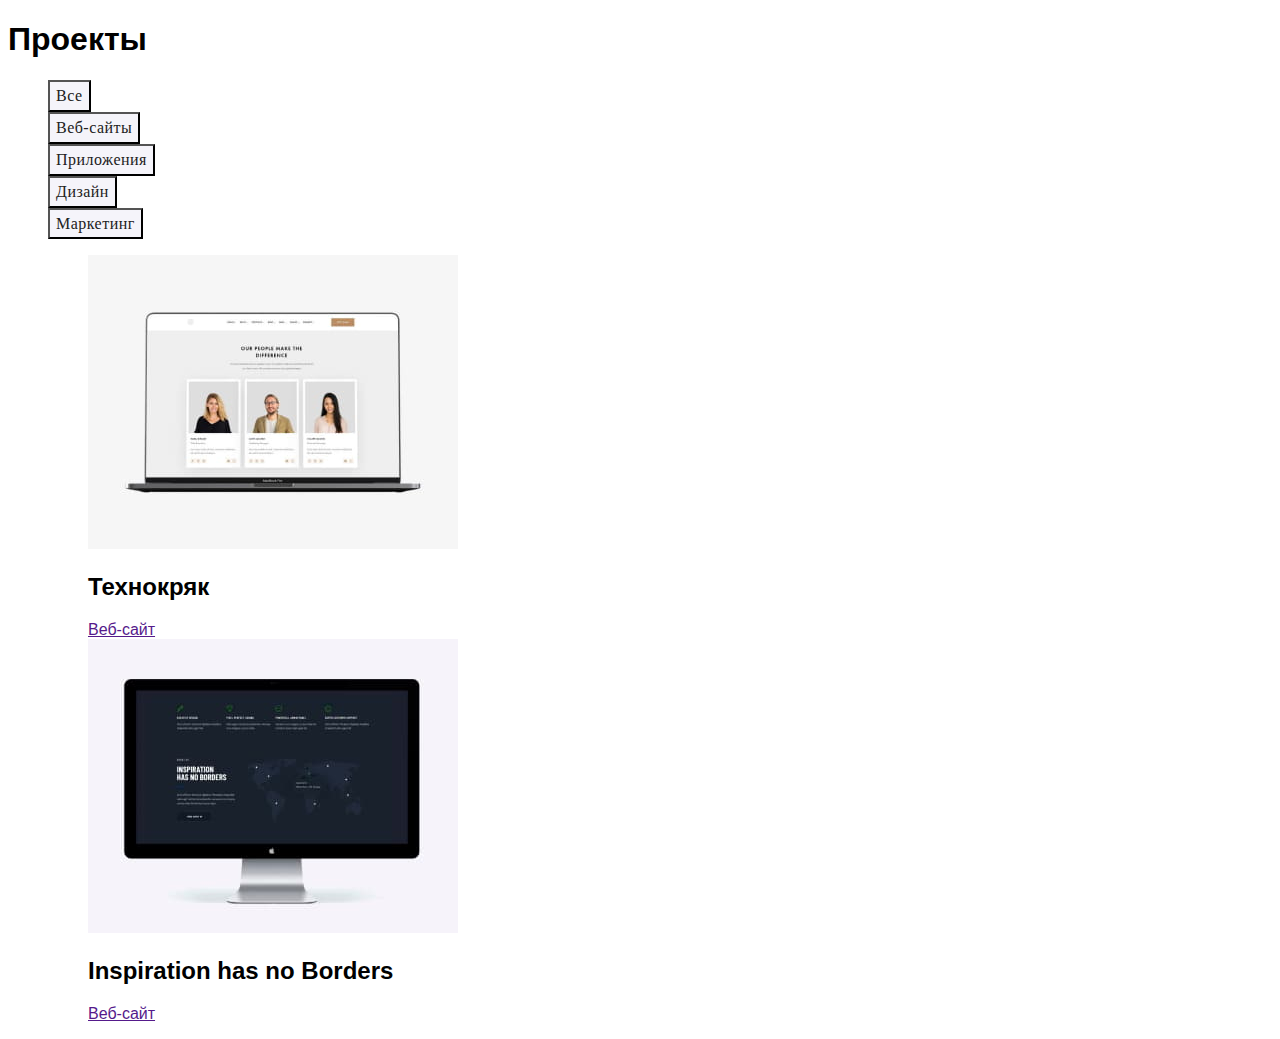
==== portfolio.html @ f494aa69 "промежуточная версия черновик" ====
<!DOCTYPE html>
<html lang="en">
<head>
    <meta charset="UTF-8">
    <meta http-equiv="X-UA-Compatible" content="IE=edge">
    <meta name="viewport" content="width=device-width, initial-scale=1.0">
    <title>portfolio</title>
    <link rel="stylesheet" href="/css/styles.css"/>
</head>
<body>




<!--навигация по проектам-->
<section>
    <h1>Проекты</h1>
    <ul class="button-list">
        <li><button type="button" class="filter-button">Все</button> </li>
        <li><button type="button" class="filter-button">Веб-сайты</button> </li>
        <li><button type="button" class="filter-button">Приложения</button> </li>
        <li><button type="button" class="filter-button">Дизайн</button> </li>
        <li><button type="button" class="filter-button">Маркетинг</button> </li>
    </ul>
    <ul class="projekt-list">
<!--Тело-->
<ul class="web-content">
<li class="web-site">
    <img src="./images/21.jpg" alt="фото участников" width="370">
    <h2>Технокряк</h2>
    <a href="">Веб-сайт</a>
</li>
<li class="web-site">
    <img src="./images/26.jpg" alt="фото монитора" width="370">
    <h2>Inspiration has no Borders</h2>
     <a href="">Веб-сайт</a>
</li>
</ul>


</section>




    
</body>
</html>
---- css/styles.css ----
body {
  font-family: 'Roboto', sans-serif;
}
ul {
  list-style: none;
  text-decoration: none;
}
:root {
  --brend-fon: #2f303a;
  --brend-blue: #2196f3;
  --brend-white: #ffffff;
}

.logo-link {
  color: #2196f3;
  font-family: 'Releway';
  font-weight: 700;
  font-size: 26px;
}
.acsent {
  color: #000000;
}

.info-item {
  color: #ffffff;
}

/*Тело*/

.button-list .filter-button {
  color: #212121;
  background-color: #f5f4fa;
  font-family: Roboto;
  font-weight: 500;
  font-size: 16px;
  line-height: 1.62;
  text-align: center;
  letter-spacing: 0.03em;
}

.filter-button:hover,
.filter-button:focus {
  color: var(--brend-white);
  background-color: var(--brend-blue);
  font-family: Roboto;
  font-weight: 500;
  font-size: 16px;
  line-height: 1.62;
  text-align: center;
  letter-spacing: 0.03em;
}

.filter-button:active {
  color: var(--brend-white);
  background-color: var(--brend-blue);
}

/* Подвал*/

.footer {
  background-color: var(--brend-fon);
}
.link-logo {
  color: var(--brend-white);
}
.link-logo:hover,
.link-logo:focus {
  color: var(--brend-blue);
}
.link-logo:active {
  color: var(--brend-blue);
}
.address {
  color: var(--brend-white);
}
.address:hover,
.address:focus {
  color: var(--brend-blue);
}
.address:active {
  color: var(--brend-blue);
}

.footer .link {
  color: rgba(255, 255, 255, 0.6);
}

.contacts-info {
  list-style-type: none;
}
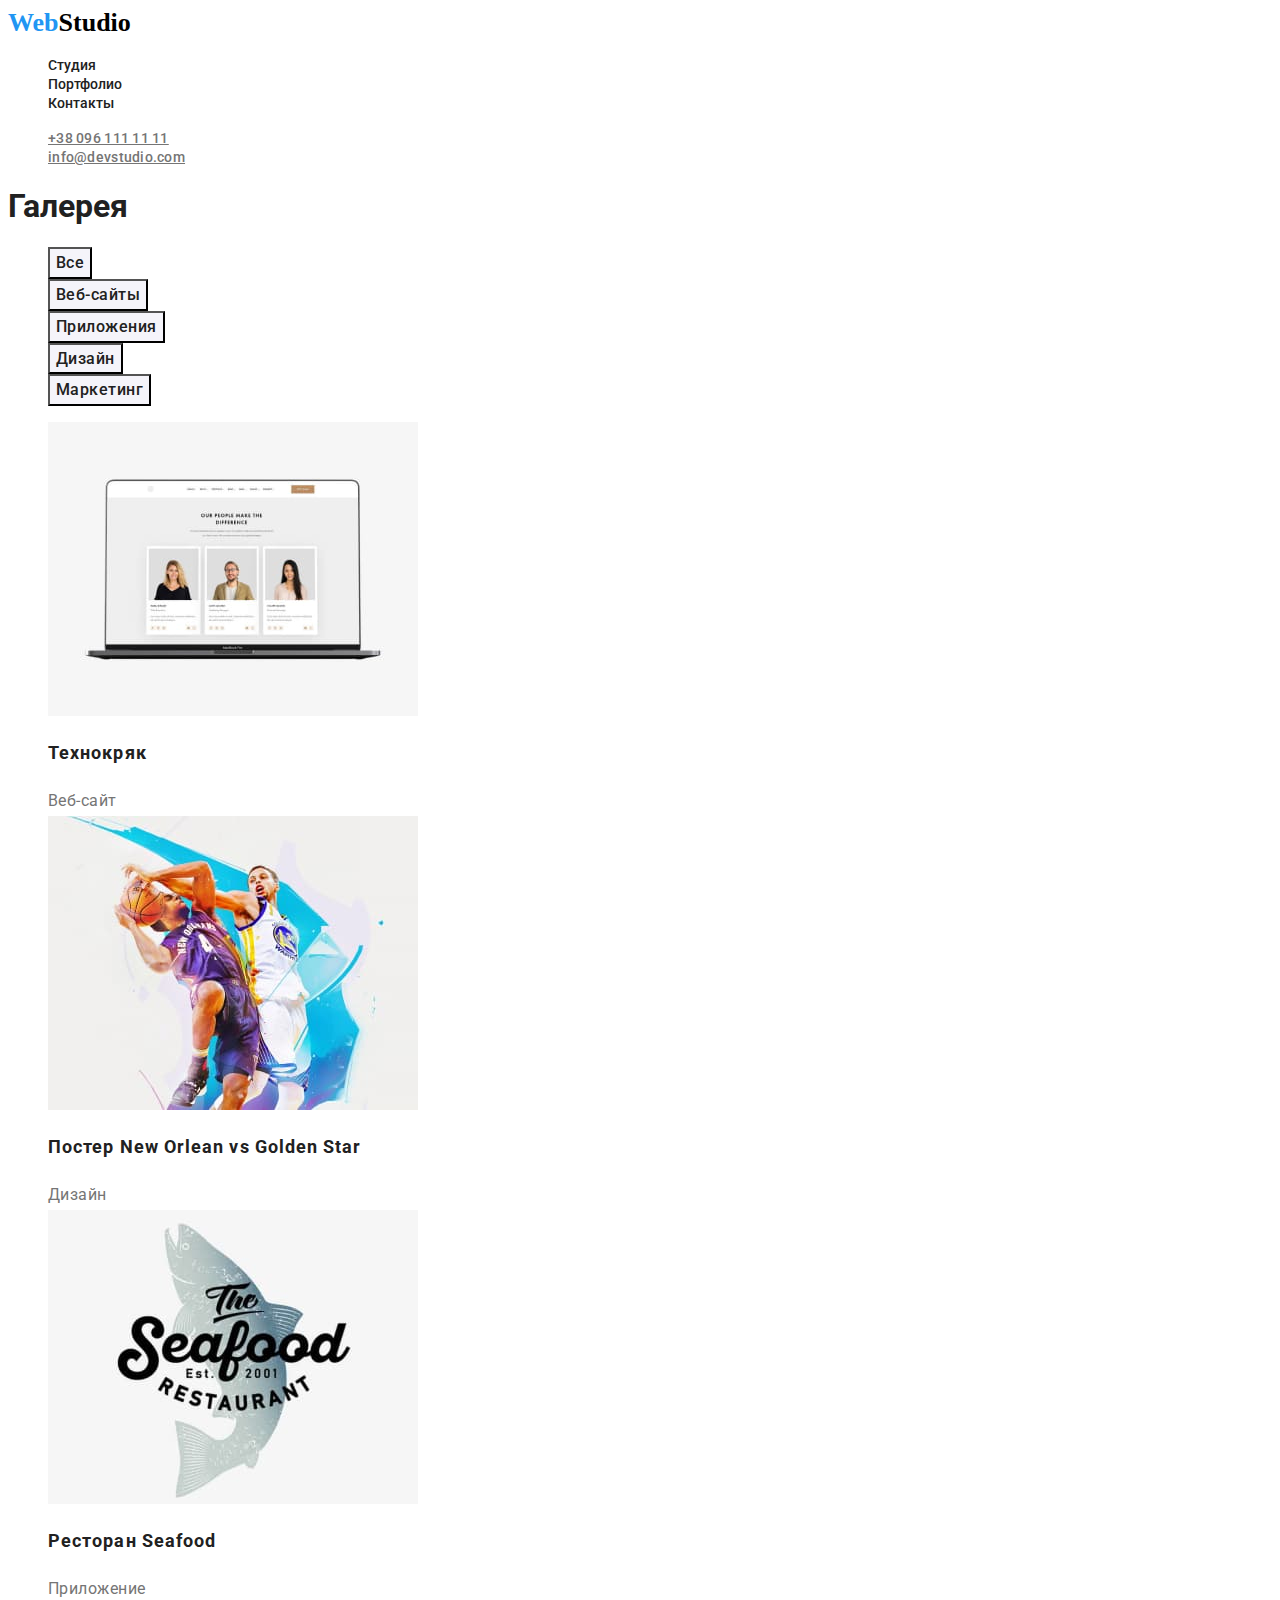
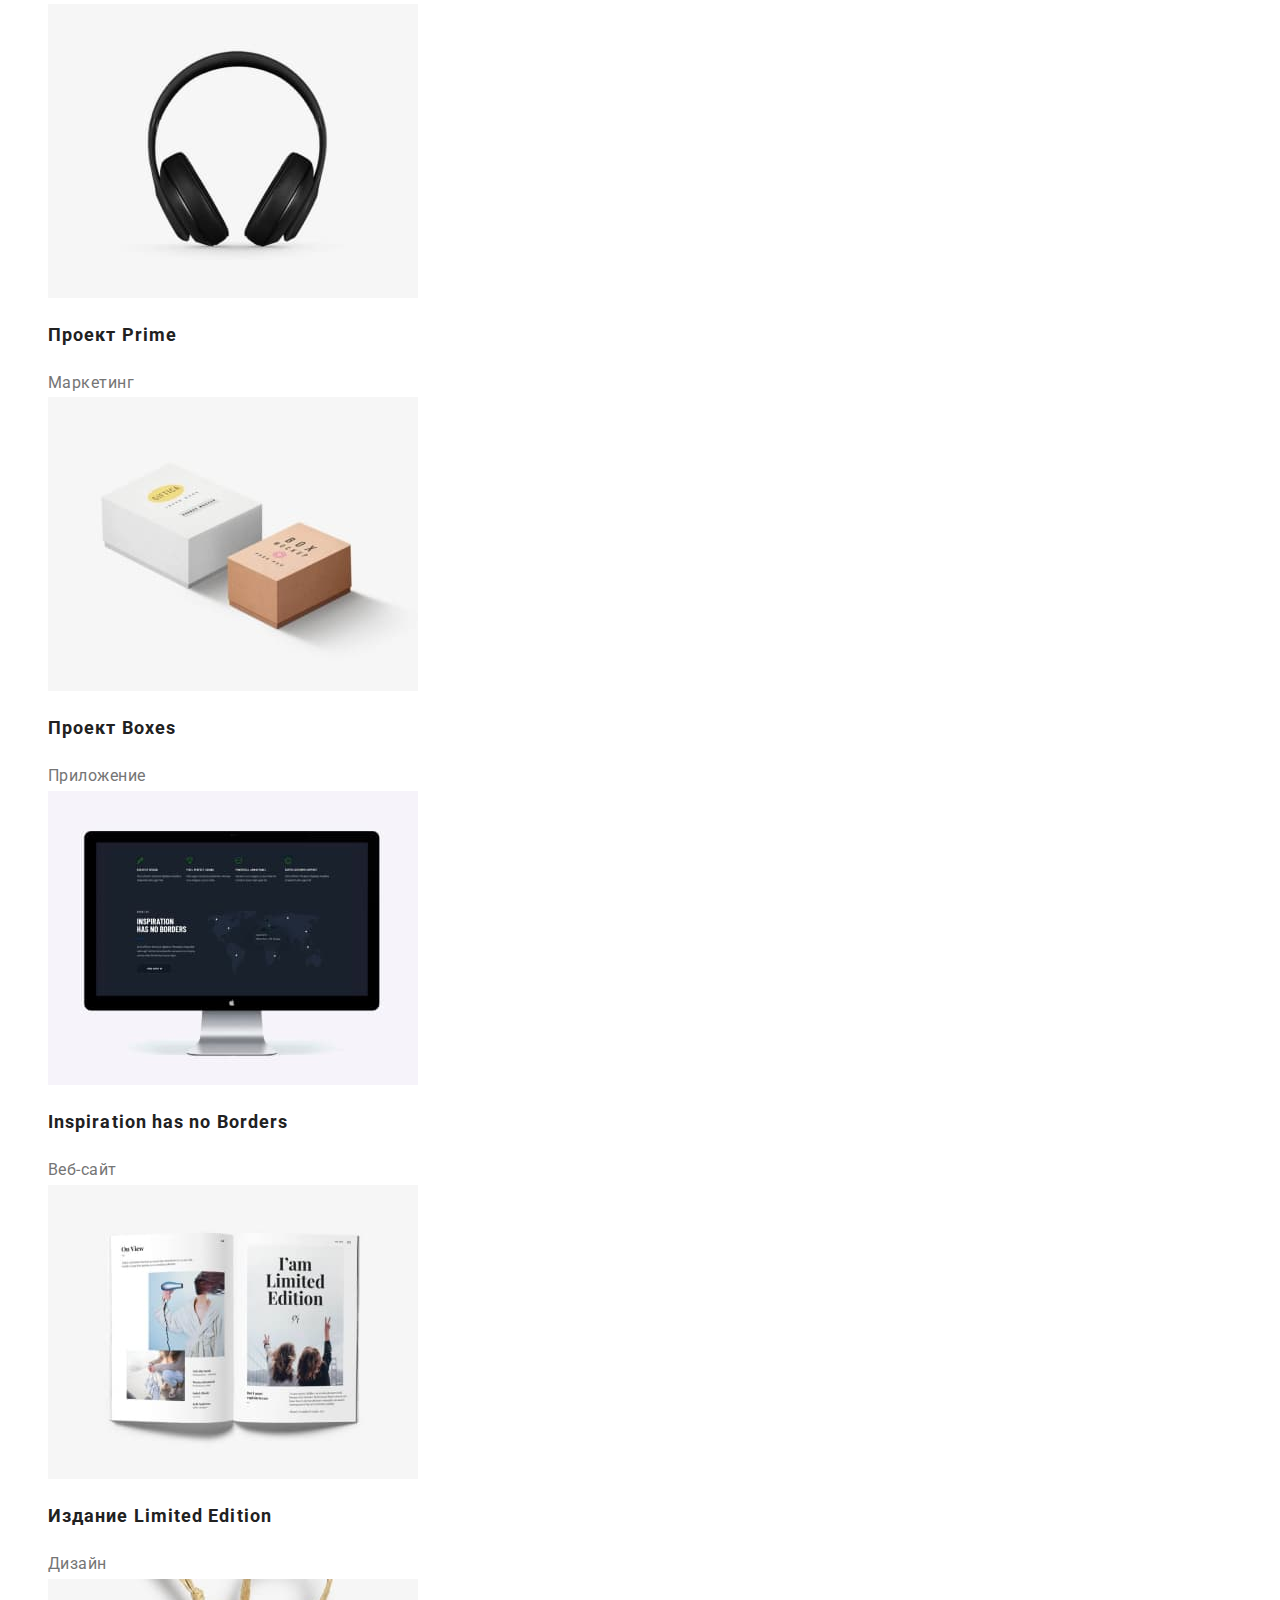
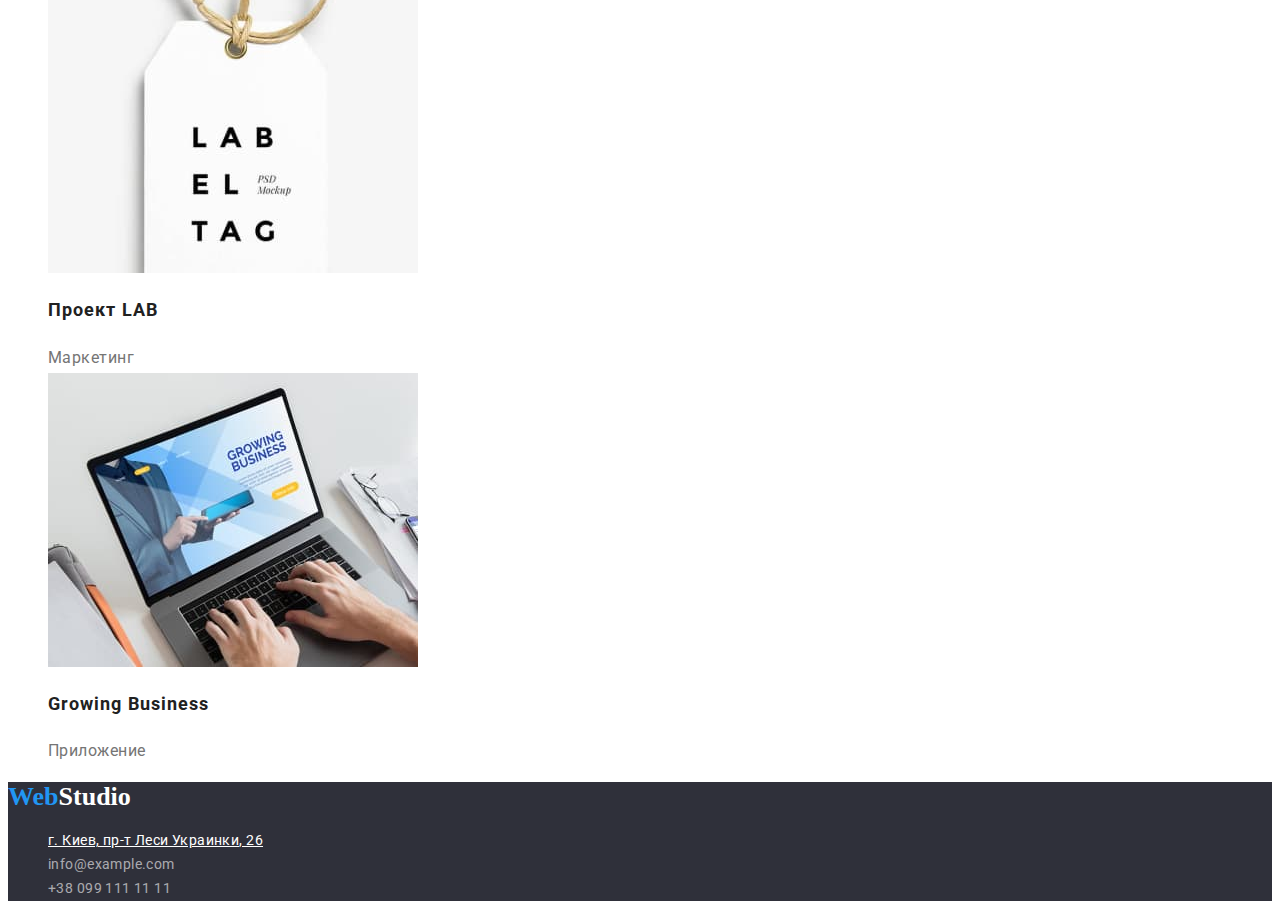
==== commit b4260e46: "ДЗ на проверку" ====
--- a/portfolio.html
+++ b/portfolio.html
@@ -5,16 +5,34 @@
     <meta http-equiv="X-UA-Compatible" content="IE=edge">
     <meta name="viewport" content="width=device-width, initial-scale=1.0">
     <title>portfolio</title>
+    <link rel="preconnect" href="https://fonts.googleapis.com">
+    <link rel="preconnect" href="https://fonts.gstatic.com" crossorigin>
+    <link href="https://fonts.googleapis.com/css2?family=Raleway:wght@700&family=Roboto:wght@400;500;700;900&display=swap"
+        rel="stylesheet">
     <link rel="stylesheet" href="/css/styles.css"/>
+
+
 </head>
 <body>
-
-
-
+<!--Шапка сайта-->
+<header class="header">
+    <nav class="navigation">
+        <a href="/index.html" lang="en" class="logo-header">Web<span class="logo-header-color">Studio</span></a>
+        <ul class="header-list">
+            <li class="header-itim"><a href="./index.html" class="header-link">Студия</a></li>
+            <li class="header-itim"><a href="" class="header-link">Портфолио</a></li>
+            <li class="header-itim"><a href="" class="header-link">Контакты</a></li>
+        </ul>
+    </nav>
+    <ul>
+        <li><a href="tel:+380961111111" class="header-link-tel">+38 096 111 11 11</a></li>
+        <li><a href="mailto:info@devstudio.com" class="header-link-mail">info@devstudio.com</a></li>
+    </ul>
+</header>
 
 <!--навигация по проектам-->
 <section>
-    <h1>Проекты</h1>
+    <h1 class="picture">Галерея</h1>
     <ul class="button-list">
         <li><button type="button" class="filter-button">Все</button> </li>
         <li><button type="button" class="filter-button">Веб-сайты</button> </li>
@@ -22,27 +40,74 @@
         <li><button type="button" class="filter-button">Дизайн</button> </li>
         <li><button type="button" class="filter-button">Маркетинг</button> </li>
     </ul>
-    <ul class="projekt-list">
-<!--Тело-->
-<ul class="web-content">
-<li class="web-site">
-    <img src="./images/21.jpg" alt="фото участников" width="370">
-    <h2>Технокряк</h2>
-    <a href="">Веб-сайт</a>
+    
+    <!--портфолио-->
+<ul class="products">
+<li class="products-list">
+    <img src="./images/21.jpg" alt="фото участников" width="370" class="products-list-img">
+    <h2 class="products-list-title" >Технокряк</h2>
+    <a href="" class="products-list-link">Веб-сайт</a>
 </li>
-<li class="web-site">
-    <img src="./images/26.jpg" alt="фото монитора" width="370">
-    <h2>Inspiration has no Borders</h2>
-     <a href="">Веб-сайт</a>
+<li class="products-list">
+    <img src="./images/22.jpg" alt="баскетболисты" width="370" class="products-list-img">
+    <h2 class="products-list-title">Постер New Orlean vs Golden Star</h2>
+    <a href="" class="products-list-link">Дизайн</a>
+</li>
+<li class="products-list">
+    <img src="./images/23.jpg" alt="логотип рыбка" width="370" class="products-list-img">
+    <h2 class="products-list-title">Ресторан Seafood</h2>
+    <a href="" class="products-list-link">Приложение</a>
+</li>
+<li class="products-list">
+    <img src="./images/24.jpg" alt="логотип рыбка" width="370" class="products-list-img">
+    <h2 class="products-list-title">Проект Prime</h2>
+    <a href="" class="products-list-link">Маркетинг</a>
+</li>
+<li class="products-list">
+    <img src="./images/25.jpg" alt="логотип рыбка" width="370" class="products-list-img">
+    <h2 class="products-list-title">Проект Boxes</h2>
+    <a href="" class="products-list-link">Приложение</a>
+</li>
+<li class="products-liste">
+    <img src="./images/26.jpg" alt="фото монитора" width="370" class="products-list-img">
+    <h2 class="products-list-title">Inspiration has no Borders</h2>
+     <a href="" class="products-list-link">Веб-сайт</a>
+</li>
+<li class="products-list">
+    <img src="./images/27.jpg" alt="Книга" width="370" class="products-list-img">
+    <h2 class="products-list-title">Издание Limited Edition</h2>
+    <a href="" class="products-list-link">Дизайн</a>
+</li>
+<li class="products-list">
+    <img src="./images/28.jpg" alt="бирка с текстом" width="370" class="products-list-img">
+    <h2 class="products-list-title">Проект LAB</h2>
+    <a href="" class="products-list-link">Маркетинг</a>
+</li>
+<li class="products-list">
+    <img src="./images/29.jpg" alt="работа за ноутбуком" width="370" class="products-list-img">
+    <h2 class="products-list-title">Growing Business</h2>
+    <a href="" class="products-list-link">Приложение</a>
 </li>
 </ul>
-
-
-</section>
-
-
-
-
-    
+</section> 
+<!--Подвал-->
+<footer class="footer">
+    <a href="/index.html" lang="en" class="logo-footer">Web<span class="logo-footer-color">Studio</span></a>
+    <address class="address">
+        <ul class="address-list">
+            <li>
+                <a class="address-list-item"
+                    href="https://www.google.com/maps/place/бул.+Леси+Украинки,+26,+Киев,+02000/">г. Киев, пр-т Леси
+                    Украинки, 26</a>
+            </li>
+            <li>
+                <a class="address-list-link" href="mailto:devstudio.com">info@example.com</a>
+            </li>
+            <li>
+                <a class="address-list-link" href="tel:+380961111111">+38 099 111 11 11</a>
+            </li>
+        </ul>
+    </address>
+</footer>
 </body>
 </html>--- a/css/styles.css
+++ b/css/styles.css
@@ -1,90 +1,253 @@
+/*цвет основного текста #212121 */
+/* цвет вторичного цвет текста #757575 */
+/* белый цвет #FFFFFF */
+/* акцент цвета #2196f3*/
+/* заливка #2F303A */
+/* основной цве фона #FFFFFF */
+/* вторичный цвет фона #F5F4FA */
+/* drop-shadow(0px 4px 4px rgba(0, 0, 0, 0.25)); */
+
+:root {
+  --brend-blue: #2196f3;
+  --brend-white: #ffffff;
+  --brend-fon: #2f303a;
+  --title-text-color: #212121;
+  --first-btn-color: #212121;
+  --second-btn-color: #ffffff;
+}
 body {
   font-family: 'Roboto', sans-serif;
+  background-color: #ffffff;
+  color: #212121;
 }
 ul {
   list-style: none;
   text-decoration: none;
 }
-:root {
-  --brend-fon: #2f303a;
-  --brend-blue: #2196f3;
-  --brend-white: #ffffff;
-}
-
-.logo-link {
-  color: #2196f3;
-  font-family: 'Releway';
-  font-weight: 700;
-  font-size: 26px;
-}
-.acsent {
+/*-------------шапка сайта------- */
+.header {
+  background-color: #ffffff;
+}
+
+.logo-header {
+  color: var(--brend-blue);
+  font-family: 'Releway';
+  font-weight: 700;
+  font-size: 26px;
+  line-height: 1.19;
+  text-decoration: none;
+}
+
+.logo-header-color {
   color: #000000;
-}
-
-.info-item {
-  color: #ffffff;
-}
-
-/*Тело*/
-
-.button-list .filter-button {
-  color: #212121;
+  font-family: 'Releway';
+  font-weight: 700;
+  font-size: 26px;
+  line-height: 1.19;
+  text-decoration: none;
+}
+.header-link {
+  color: var(--title-text-color);
+  font-family: Roboto;
+  text-decoration: none;
+  font-weight: 500;
+  font-size: 14px;
+  line-height: 1.14;
+  line-height: 0.88;
+}
+.header-link:hover,
+.header-link:focus {
+  color: var(--brend-blue);
+}
+.header-link-tel,
+.header-link-mail {
+  color: #757575;
+  font-family: Roboto;
+  font-style: normal;
+  font-weight: 500;
+  font-size: 14px;
+  line-height: 1.14px;
+  letter-spacing: 0.02em;
+}
+
+.header-link-tel:hover,
+.header-link-tel:focus {
+  color: var(--brend-blue);
+}
+.header-link-mail:hover,
+.header-link-mail:focus {
+  color: var(--brend-blue);
+}
+
+/*------------герой------------*/
+.hero {
+  background-color: #2f303a;
+}
+.hero-title {
+  font-weight: 900;
+  font-size: 44px;
+  line-height: 1.36;
+  text-align: center;
+  letter-spacing: 0.06em;
+  text-transform: uppercase;
+  color: var(--brend-white);
+}
+
+/* Button */
+.hero-btn {
+  font-family: inherit;
+  cursor: pointer;
+  color: var(--brend-white);
+  background-color: var(--brend-blue);
+  font-weight: bold;
+  font-size: 16px;
+  line-height: 1.87;
+  display: flex;
+  align-items: center;
+  text-align: center;
+  letter-spacing: 0.06em;
+}
+/* ---------------------особенности --- */
+.advantage-title {
+  font-weight: bold;
+  font-size: 14px;
+  line-height: 1.14;
+  letter-spacing: 0.03em;
+  text-transform: uppercase;
+  color: #212121;
+}
+.advantage-item-text {
+  font-size: 14px;
+  line-height: 24px;
+  letter-spacing: 0.03em;
+  color: #757575;
+}
+
+/* ---------------------чем мы занимаемся --- */
+.gallery {
+  font-weight: 700;
+  font-size: 36px;
+  line-height: 1.16;
+  text-align: center;
+  letter-spacing: 0.03em;
+  color: #212121;
+}
+/* ---------------------Наша команда ------- */
+.team-title {
+  font-weight: bold;
+  font-size: 36px;
+  line-height: 1.16;
+  text-align: center;
+  letter-spacing: 0.03em;
+  color: #212121;
+}
+.team-item-title {
+  font-weight: 500;
+  font-size: 16px;
+  line-height: 1.18;
+  text-align: center;
+  letter-spacing: 0.03em;
+  color: #212121;
+}
+.team-item-text {
+  font-size: 16px;
+  line-height: 1.18;
+  text-align: center;
+  letter-spacing: 0.03em;
+  color: #757575;
+}
+/* ---------------------Портфолио страница ---2 */
+
+.filter-button {
+  color: var(--first-btn-color);
   background-color: #f5f4fa;
-  font-family: Roboto;
+  font-family: inherit;
   font-weight: 500;
   font-size: 16px;
   line-height: 1.62;
   text-align: center;
   letter-spacing: 0.03em;
 }
-
 .filter-button:hover,
 .filter-button:focus {
-  color: var(--brend-white);
+  color: var(--second-btn-color);
   background-color: var(--brend-blue);
-  font-family: Roboto;
-  font-weight: 500;
-  font-size: 16px;
-  line-height: 1.62;
-  text-align: center;
-  letter-spacing: 0.03em;
-}
-
+}
 .filter-button:active {
-  color: var(--brend-white);
+  color: var(--second-btn-color);
   background-color: var(--brend-blue);
 }
-
-/* Подвал*/
-
+/* ----------------------Портфолио----------------*/
+.products {
+  font-family: Roboto;
+  font-style: normal;
+  text-decoration: none;
+}
+.products-list-title {
+  font-weight: bold;
+  font-size: 18px;
+  line-height: 2;
+  letter-spacing: 0.06em;
+  color: #212121;
+  text-decoration: none;
+}
+
+.products-list-link {
+  font-family: inherit;
+  font-size: 16px;
+  line-height: 1.87;
+  letter-spacing: 0.03em;
+  color: #757575;
+  text-decoration: none;
+}
+/*------------------------- Подвал*/
 .footer {
   background-color: var(--brend-fon);
 }
-.link-logo {
+.logo-footer {
+  color: var(--brend-blue);
+  font-family: 'Releway';
+  font-weight: 700;
+  font-size: 26px;
+  line-height: 1.19;
+  text-decoration: none;
+}
+.logo-footer-color {
   color: var(--brend-white);
-}
-.link-logo:hover,
-.link-logo:focus {
-  color: var(--brend-blue);
-}
-.link-logo:active {
-  color: var(--brend-blue);
-}
-.address {
-  color: var(--brend-white);
-}
-.address:hover,
-.address:focus {
-  color: var(--brend-blue);
-}
-.address:active {
-  color: var(--brend-blue);
-}
-
-.footer .link {
+  font-family: 'Releway';
+  font-weight: 700;
+  font-size: 26px;
+  line-height: 1.19;
+  text-decoration: none;
+}
+/*  адрес */
+.address-list-item {
+  color: #ffffff;
+  font-family: Roboto;
+  font-style: normal;
+  font-weight: normal;
+  font-size: 14px;
+  line-height: 1.71;
+  letter-spacing: 0.03em;
+}
+.address-list-item:hover,
+.address-list-item:focus {
+  color: var(--brend-blue);
+}
+.address-list-link {
   color: rgba(255, 255, 255, 0.6);
-}
-
-.contacts-info {
-  list-style-type: none;
-}
+  font-family: Roboto;
+  font-style: normal;
+  font-weight: normal;
+  font-size: 14px;
+  line-height: 1.71;
+  letter-spacing: 0.03em;
+  text-decoration: none;
+}
+.address-list-link:hover,
+.address-list-link:focus {
+  color: var(--brend-blue);
+}
+.address-list-link:active {
+  color: var(--brend-blue);
+}
